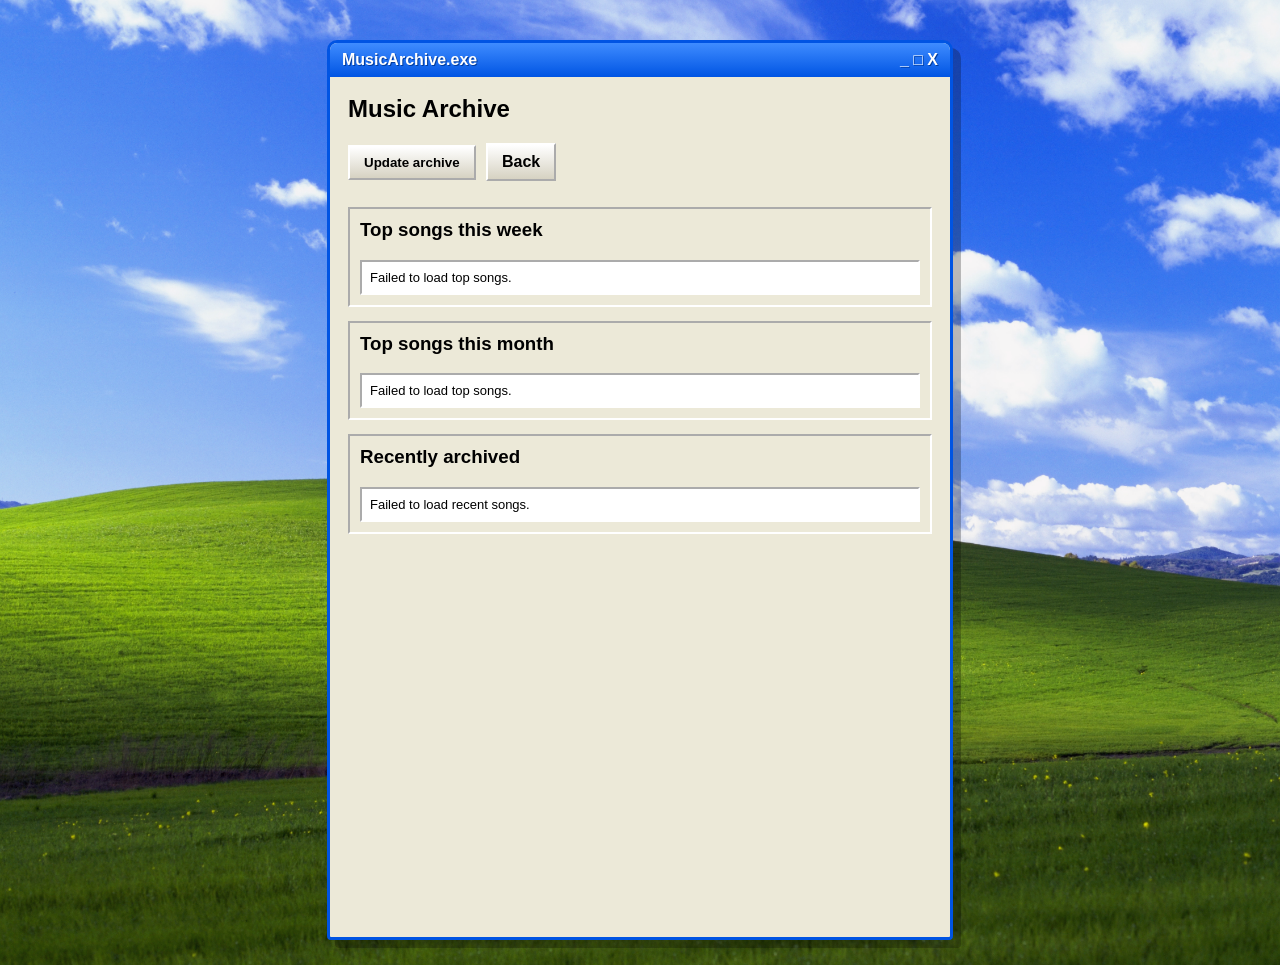
==== archive.html @ d175eb2a "no" ====
<!DOCTYPE html>
<html lang="en">
<head>
  <meta charset="UTF-8">
  <title>Music Archive - wee.luke</title>

  <style>
    body {
      margin: 0;
      min-height: 100vh;
      background: url("grass.png") center center / cover no-repeat fixed;
      font-family: Tahoma, Verdana, sans-serif;
      display: flex;
      justify-content: center;
      padding: 40px 0;
    }

    .xp-window {
      width: 620px;
      max-width: calc(100vw - 30px);
      background: #ece9d8;
      border: 3px solid #0054e3;
      border-radius: 10px 10px 4px 4px;
      box-shadow: 8px 8px 0 rgba(0,0,0,0.25);
      overflow: hidden;
    }

    .xp-titlebar {
      background: linear-gradient(to bottom, #3f8cff, #0054e3);
      color: white;
      padding: 8px 12px;
      font-weight: bold;
      display: flex;
      justify-content: space-between;
      text-shadow: 1px 1px #003c9e;
    }

    .xp-content {
      padding: 18px;
    }

    h2, h3 {
      margin-top: 0;
    }

    button, a.button {
      display: inline-block;
      padding: 8px 14px;
      background: linear-gradient(to bottom, #ffffff, #d6d2c2);
      border: 2px outset white;
      color: black;
      text-decoration: none;
      font-weight: bold;
      font-family: Tahoma, Verdana, sans-serif;
      margin: 0 6px 12px 0;
      cursor: pointer;
    }

    .section {
      margin-top: 14px;
      padding: 10px;
      background: #ece9d8;
      border: 2px inset white;
    }

    .track {
      display: flex;
      gap: 10px;
      align-items: center;
      background: white;
      border: 2px inset white;
      padding: 8px;
      margin-top: 8px;
      color: black;
      text-decoration: none;
      font-size: 13px;
    }

    .track:hover {
      background: #fff8cc;
    }

    .track img {
      width: 52px;
      height: 52px;
      border-radius: 6px;
      object-fit: cover;
      border: 2px solid white;
      outline: 1px solid #0054e3;
      flex-shrink: 0;
    }

    .track-info {
      line-height: 1.35;
      word-break: break-word;
    }

    small {
      color: #555;
    }

    .empty {
      padding: 8px;
      background: white;
      border: 2px inset white;
      margin-top: 8px;
      font-size: 13px;
    }
  </style>
</head>

<body>
  <div class="xp-window">
    <div class="xp-titlebar">
      <span>MusicArchive.exe</span>
      <span>_ □ X</span>
    </div>

    <div class="xp-content">
      <h2>Music Archive</h2>

      <button onclick="updateArchive()">Update archive</button>
      <a class="button" href="index.html">Back</a>

      <div class="section">
        <h3>Top songs this week</h3>
        <div id="top-week">Loading...</div>
      </div>

      <div class="section">
        <h3>Top songs this month</h3>
        <div id="top-month">Loading...</div>
      </div>

      <div class="section">
        <h3>Recently archived</h3>
        <div id="recent">Loading...</div>
      </div>
    </div>
  </div>

  <script>
    async function updateArchive() {
      await fetch("/api/archive/update");
      await loadArchive();
      alert("Archive updated!");
    }

    async function loadTop(range, elementId) {
      const box = document.getElementById(elementId);

      try {
        const response = await fetch(`/api/archive/top?range=${range}`);
        const tracks = await response.json();

        if (!tracks.length) {
          box.innerHTML = `<div class="empty">No songs archived yet. Press Update archive.</div>`;
          return;
        }

        box.innerHTML = tracks.map(track => trackHTML(track, true)).join("");
      } catch {
        box.innerHTML = `<div class="empty">Failed to load top songs.</div>`;
      }
    }

    async function loadRecent() {
      const box = document.getElementById("recent");

      try {
        const response = await fetch("/api/archive/recent");
        const tracks = await response.json();

        if (!tracks.length) {
          box.innerHTML = `<div class="empty">No recent songs archived yet.</div>`;
          return;
        }

        box.innerHTML = tracks.map(track => trackHTML(track, false)).join("");
      } catch {
        box.innerHTML = `<div class="empty">Failed to load recent songs.</div>`;
      }
    }

    function trackHTML(track, showPlays) {
      const art = track.album_art || "images/icons/spotify.svg";
      const url = track.track_url || "#";

      const playedTime = track.played_at
        ? new Date(track.played_at).toLocaleString()
        : "";

      return `
        <a class="track" href="${escapeHTML(url)}" target="_blank" rel="noopener">
          <img src="${escapeHTML(art)}" alt="Album art">

          <div class="track-info">
            <strong>${escapeHTML(track.track_name)}</strong><br>
            <small>${escapeHTML(track.artist)}</small><br>
            ${
              showPlays
                ? `<small>${track.plays} play${track.plays === 1 ? "" : "s"}</small>`
                : `<small>${escapeHTML(playedTime)}</small>`
            }
          </div>
        </a>
      `;
    }

    function escapeHTML(text) {
      return String(text || "")
        .replaceAll("&", "&amp;")
        .replaceAll("<", "&lt;")
        .replaceAll(">", "&gt;")
        .replaceAll('"', "&quot;")
        .replaceAll("'", "&#039;");
    }

    async function loadArchive() {
      await loadTop("week", "top-week");
      await loadTop("month", "top-month");
      await loadRecent();
    }

    loadArchive();
  </script>
</body>
</html>
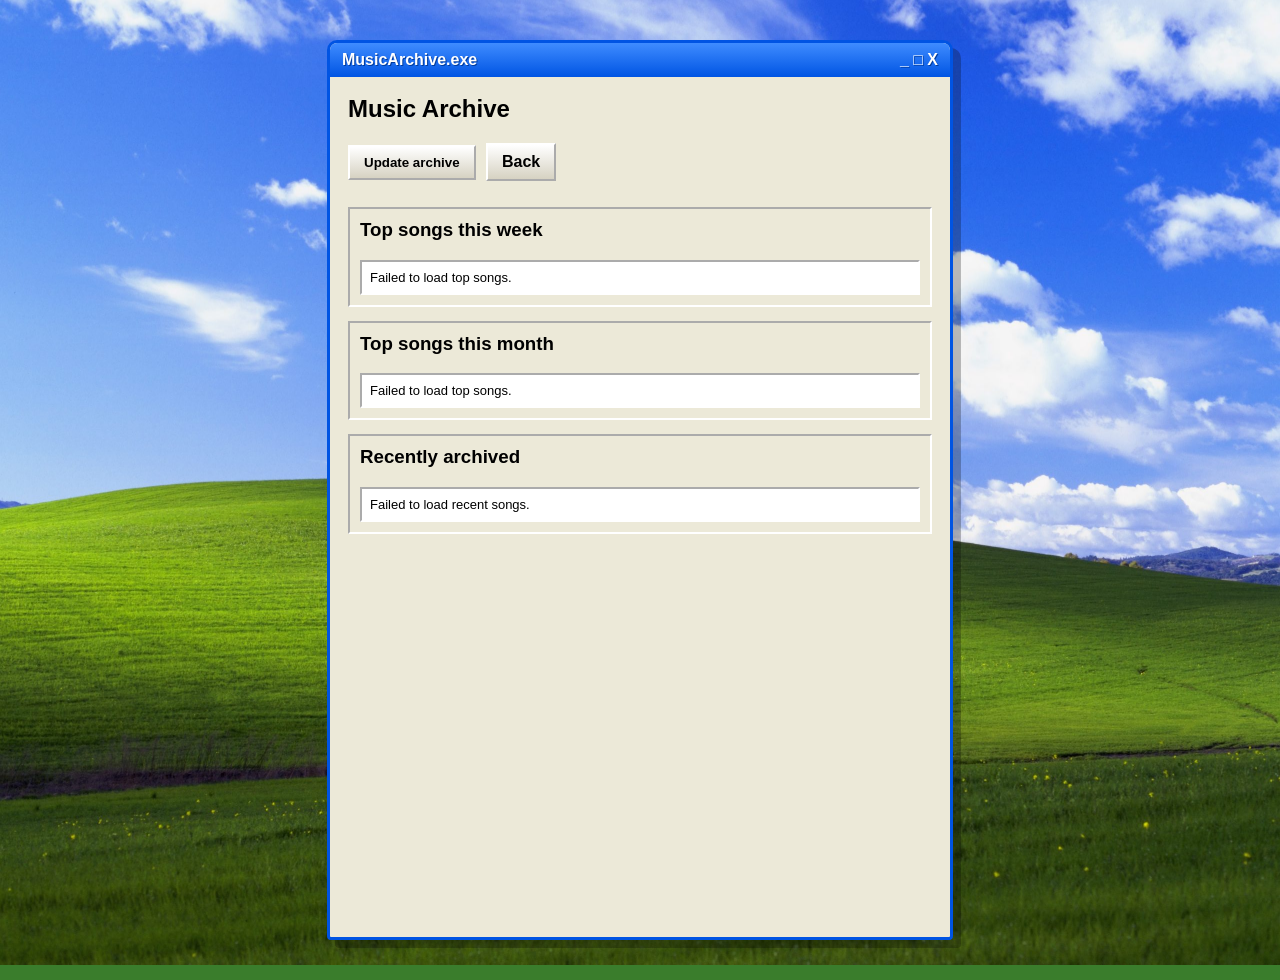
==== commit 1993203f: "Fix broken archive page, harden API and tidy static assets - worker: add missing /api/archive/top an" ====
--- a/archive.html
+++ b/archive.html
@@ -2,13 +2,15 @@
 <html lang="en">
 <head>
   <meta charset="UTF-8">
+  <meta name="viewport" content="width=device-width, initial-scale=1">
+  <link rel="icon" type="image/png" href="/images/avatar.png">
   <title>Music Archive - wee.luke</title>
 
   <style>
     body {
       margin: 0;
       min-height: 100vh;
-      background: url("grass.png") center center / cover no-repeat fixed;
+      background: #3a7d2c url("grass.jpg") center center / cover no-repeat fixed;
       font-family: Tahoma, Verdana, sans-serif;
       display: flex;
       justify-content: center;
@@ -119,7 +121,7 @@
     <div class="xp-content">
       <h2>Music Archive</h2>
 
-      <button onclick="updateArchive()">Update archive</button>
+      <button id="update-button" type="button" onclick="updateArchive()">Update archive</button>
       <a class="button" href="index.html">Back</a>
 
       <div class="section">
@@ -141,9 +143,33 @@
 
   <script>
     async function updateArchive() {
-      await fetch("/api/archive/update");
-      await loadArchive();
-      alert("Archive updated!");
+      const button = document.getElementById("update-button");
+
+      button.disabled = true;
+
+      try {
+        const response = await fetch("/api/archive/update", { method: "POST" });
+
+        if (!response.ok) throw new Error("Request failed");
+
+        const data = await response.json();
+
+        await loadArchive();
+
+        alert(
+          data.inserted
+            ? `Archive updated! ${data.inserted} new play${data.inserted === 1 ? "" : "s"} added.`
+            : "Archive is already up to date."
+        );
+      } catch {
+        alert("Could not update the archive. Try again in a moment.");
+      } finally {
+        button.disabled = false;
+      }
+    }
+
+    function safeURL(url, fallback) {
+      return /^https?:\/\//i.test(url || "") ? url : fallback;
     }
 
     async function loadTop(range, elementId) {
@@ -151,6 +177,9 @@
 
       try {
         const response = await fetch(`/api/archive/top?range=${range}`);
+
+        if (!response.ok) throw new Error("Request failed");
+
         const tracks = await response.json();
 
         if (!tracks.length) {
@@ -169,6 +198,9 @@
 
       try {
         const response = await fetch("/api/archive/recent");
+
+        if (!response.ok) throw new Error("Request failed");
+
         const tracks = await response.json();
 
         if (!tracks.length) {
@@ -183,8 +215,9 @@
     }
 
     function trackHTML(track, showPlays) {
-      const art = track.album_art || "images/icons/spotify.svg";
-      const url = track.track_url || "#";
+      const art = safeURL(track.album_art, "images/icons/spotify.svg");
+      const url = safeURL(track.track_url, "#");
+      const plays = Number(track.plays) || 0;
 
       const playedTime = track.played_at
         ? new Date(track.played_at).toLocaleString()
@@ -199,7 +232,7 @@
             <small>${escapeHTML(track.artist)}</small><br>
             ${
               showPlays
-                ? `<small>${track.plays} play${track.plays === 1 ? "" : "s"}</small>`
+                ? `<small>${plays} play${plays === 1 ? "" : "s"}</small>`
                 : `<small>${escapeHTML(playedTime)}</small>`
             }
           </div>
@@ -217,9 +250,11 @@
     }
 
     async function loadArchive() {
-      await loadTop("week", "top-week");
-      await loadTop("month", "top-month");
-      await loadRecent();
+      await Promise.all([
+        loadTop("week", "top-week"),
+        loadTop("month", "top-month"),
+        loadRecent()
+      ]);
     }
 
     loadArchive();
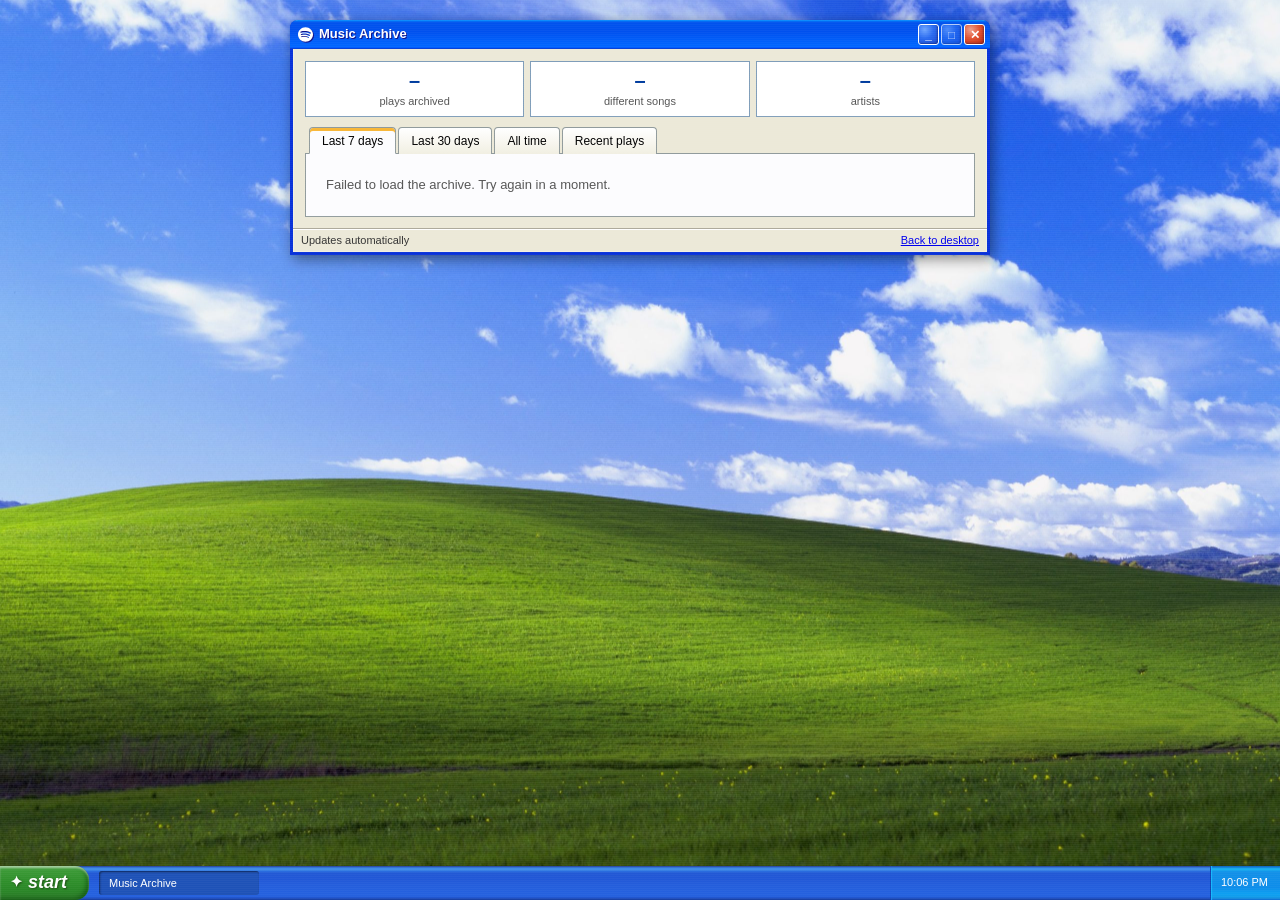
==== commit 02e1d639: "Rework the XP desktop, track Discord presence, auto-fill the archive - New shared theme (css/xp.css," ====
--- a/archive.html
+++ b/archive.html
@@ -3,261 +3,236 @@
 <head>
   <meta charset="UTF-8">
   <meta name="viewport" content="width=device-width, initial-scale=1">
+  <title>Music Archive - wee.luke</title>
+
   <link rel="icon" type="image/png" href="/images/avatar.png">
-  <title>Music Archive - wee.luke</title>
+  <link rel="stylesheet" href="css/xp.css">
 
   <style>
-    body {
-      margin: 0;
-      min-height: 100vh;
-      background: #3a7d2c url("grass.jpg") center center / cover no-repeat fixed;
-      font-family: Tahoma, Verdana, sans-serif;
-      display: flex;
-      justify-content: center;
-      padding: 40px 0;
-    }
-
-    .xp-window {
-      width: 620px;
-      max-width: calc(100vw - 30px);
-      background: #ece9d8;
-      border: 3px solid #0054e3;
-      border-radius: 10px 10px 4px 4px;
-      box-shadow: 8px 8px 0 rgba(0,0,0,0.25);
-      overflow: hidden;
-    }
-
-    .xp-titlebar {
-      background: linear-gradient(to bottom, #3f8cff, #0054e3);
-      color: white;
-      padding: 8px 12px;
-      font-weight: bold;
-      display: flex;
-      justify-content: space-between;
-      text-shadow: 1px 1px #003c9e;
-    }
-
-    .xp-content {
-      padding: 18px;
-    }
-
-    h2, h3 {
-      margin-top: 0;
-    }
-
-    button, a.button {
-      display: inline-block;
-      padding: 8px 14px;
-      background: linear-gradient(to bottom, #ffffff, #d6d2c2);
-      border: 2px outset white;
-      color: black;
-      text-decoration: none;
-      font-weight: bold;
-      font-family: Tahoma, Verdana, sans-serif;
-      margin: 0 6px 12px 0;
-      cursor: pointer;
-    }
-
-    .section {
-      margin-top: 14px;
-      padding: 10px;
-      background: #ece9d8;
-      border: 2px inset white;
-    }
-
-    .track {
-      display: flex;
-      gap: 10px;
-      align-items: center;
-      background: white;
-      border: 2px inset white;
-      padding: 8px;
-      margin-top: 8px;
-      color: black;
-      text-decoration: none;
-      font-size: 13px;
-    }
-
-    .track:hover {
-      background: #fff8cc;
-    }
-
-    .track img {
-      width: 52px;
-      height: 52px;
-      border-radius: 6px;
-      object-fit: cover;
-      border: 2px solid white;
-      outline: 1px solid #0054e3;
-      flex-shrink: 0;
-    }
-
-    .track-info {
-      line-height: 1.35;
-      word-break: break-word;
-    }
-
-    small {
-      color: #555;
-    }
-
-    .empty {
-      padding: 8px;
-      background: white;
-      border: 2px inset white;
-      margin-top: 8px;
-      font-size: 13px;
-    }
+    #archive-window { --window-width: 700px; }
   </style>
 </head>
 
 <body>
-  <div class="xp-window">
-    <div class="xp-titlebar">
-      <span>MusicArchive.exe</span>
-      <span>_ □ X</span>
-    </div>
-
-    <div class="xp-content">
-      <h2>Music Archive</h2>
-
-      <button id="update-button" type="button" onclick="updateArchive()">Update archive</button>
-      <a class="button" href="index.html">Back</a>
-
-      <div class="section">
-        <h3>Top songs this week</h3>
-        <div id="top-week">Loading...</div>
+  <main class="desktop desktop--single">
+    <section class="xp-window xp-window--center" id="archive-window" data-title="Music Archive">
+      <div class="xp-titlebar">
+        <span class="xp-title"><img src="images/icons/spotify.svg" alt="">Music Archive</span>
       </div>
 
-      <div class="section">
-        <h3>Top songs this month</h3>
-        <div id="top-month">Loading...</div>
+      <div class="xp-content">
+        <div class="stat-strip">
+          <div class="stat xp-panel"><b id="stat-plays">–</b><small>plays archived</small></div>
+          <div class="stat xp-panel"><b id="stat-tracks">–</b><small>different songs</small></div>
+          <div class="stat xp-panel"><b id="stat-artists">–</b><small>artists</small></div>
+        </div>
+
+        <div class="xp-tabs" role="tablist">
+          <button type="button" class="xp-tab" role="tab" data-view="week" aria-selected="true">Last 7 days</button>
+          <button type="button" class="xp-tab" role="tab" data-view="month" aria-selected="false">Last 30 days</button>
+          <button type="button" class="xp-tab" role="tab" data-view="all" aria-selected="false">All time</button>
+          <button type="button" class="xp-tab" role="tab" data-view="recent" aria-selected="false">Recent plays</button>
+        </div>
+
+        <div class="xp-tabpanel" id="archive-panel" role="tabpanel">
+          <div class="empty-state">Loading...</div>
+        </div>
       </div>
 
-      <div class="section">
-        <h3>Recently archived</h3>
-        <div id="recent">Loading...</div>
-      </div>
-    </div>
-  </div>
+      <footer class="xp-statusbar">
+        <span id="archive-status">&nbsp;</span>
+        <a href="index.html">Back to desktop</a>
+      </footer>
+    </section>
+  </main>
+
+  <script src="js/xp.js"></script>
 
   <script>
-    async function updateArchive() {
-      const button = document.getElementById("update-button");
-
-      button.disabled = true;
+    const panel = document.getElementById("archive-panel");
+
+    let currentView = "week";
+
+    function rowHTML({ rank, art, url, title, subtitle, meta, share }) {
+      const tag = url ? "a" : "div";
+      const link = url ? ` href="${XP.escapeHTML(url)}" target="_blank" rel="noopener"` : "";
+
+      return `
+        <${tag} class="media-row"${link}>
+          ${rank ? `<span class="media-rank">${rank}</span>` : ""}
+          <img src="${XP.escapeHTML(art)}" alt="" loading="lazy">
+
+          <div class="media-info">
+            <strong>${XP.escapeHTML(title)}</strong>
+            ${subtitle ? `<span>${XP.escapeHTML(subtitle)}</span>` : ""}
+            ${share !== undefined ? `<div class="play-bar"><i style="width:${share}%"></i></div>` : ""}
+          </div>
+
+          <span class="media-meta">${XP.escapeHTML(meta)}</span>
+        </${tag}>
+      `;
+    }
+
+    function playsText(plays) {
+      return `${plays} play${plays === 1 ? "" : "s"}`;
+    }
+
+    function topListHTML(items, toRow) {
+      if (!items.length) {
+        return `<div class="empty-state">Nothing archived for this period yet.</div>`;
+      }
+
+      const most = Number(items[0].plays) || 1;
+
+      return items.map((item, index) => {
+        const plays = Number(item.plays) || 0;
+
+        return rowHTML({
+          rank: index + 1,
+          art: XP.safeURL(item.album_art, "images/icons/spotify.svg"),
+          meta: playsText(plays),
+          share: Math.round((plays / most) * 100),
+          ...toRow(item)
+        });
+      }).join("");
+    }
+
+    async function getJSON(url) {
+      const response = await fetch(url);
+
+      if (!response.ok) throw new Error("Request failed");
+
+      return response.json();
+    }
+
+    async function showTop(range) {
+      const [tracks, artists] = await Promise.all([
+        getJSON(`/api/archive/top?range=${range}`),
+        getJSON(`/api/archive/top?range=${range}&type=artists`)
+      ]);
+
+      // A slow response for a tab the visitor has already left is dropped
+      if (currentView !== range) return;
+
+      panel.innerHTML = `
+        <div class="archive-columns">
+          <div>
+            <p class="section-label">Top songs</p>
+            <div class="xp-panel">
+              ${topListHTML(tracks, track => ({
+                url: XP.safeURL(track.track_url),
+                title: track.track_name,
+                subtitle: track.artist
+              }))}
+            </div>
+          </div>
+
+          <div>
+            <p class="section-label">Top artists</p>
+            <div class="xp-panel">
+              ${topListHTML(artists, artist => ({
+                url: `https://www.last.fm/music/${encodeURIComponent(artist.artist)}`,
+                title: artist.artist
+              }))}
+            </div>
+          </div>
+        </div>
+      `;
+    }
+
+    async function showRecent() {
+      const tracks = await getJSON("/api/archive/recent");
+
+      if (currentView !== "recent") return;
+
+      panel.innerHTML = `
+        <div class="xp-panel">
+          ${tracks.length
+            ? tracks.map(track => rowHTML({
+                art: XP.safeURL(track.album_art, "images/icons/spotify.svg"),
+                url: XP.safeURL(track.track_url),
+                title: track.track_name,
+                subtitle: track.artist,
+                meta: XP.formatWhen(track.played_at)
+              })).join("")
+            : `<div class="empty-state">No plays archived yet.</div>`}
+        </div>
+      `;
+    }
+
+    async function showView(view) {
+      currentView = view;
+
+      document.querySelectorAll(".xp-tab").forEach(tab => {
+        tab.setAttribute("aria-selected", String(tab.dataset.view === view));
+      });
 
       try {
-        const response = await fetch("/api/archive/update", { method: "POST" });
-
-        if (!response.ok) throw new Error("Request failed");
-
-        const data = await response.json();
-
-        await loadArchive();
-
-        alert(
-          data.inserted
-            ? `Archive updated! ${data.inserted} new play${data.inserted === 1 ? "" : "s"} added.`
-            : "Archive is already up to date."
-        );
+        await (view === "recent" ? showRecent() : showTop(view));
       } catch {
-        alert("Could not update the archive. Try again in a moment.");
-      } finally {
-        button.disabled = false;
-      }
-    }
-
-    function safeURL(url, fallback) {
-      return /^https?:\/\//i.test(url || "") ? url : fallback;
-    }
-
-    async function loadTop(range, elementId) {
-      const box = document.getElementById(elementId);
-
+        if (currentView === view) {
+          panel.innerHTML = `<div class="empty-state">Failed to load the archive. Try again in a moment.</div>`;
+        }
+      }
+    }
+
+    async function loadStats() {
       try {
-        const response = await fetch(`/api/archive/top?range=${range}`);
-
-        if (!response.ok) throw new Error("Request failed");
-
-        const tracks = await response.json();
-
-        if (!tracks.length) {
-          box.innerHTML = `<div class="empty">No songs archived yet. Press Update archive.</div>`;
-          return;
-        }
-
-        box.innerHTML = tracks.map(track => trackHTML(track, true)).join("");
+        const stats = await getJSON("/api/archive/stats");
+
+        document.getElementById("stat-plays").textContent = stats.plays.toLocaleString();
+        document.getElementById("stat-tracks").textContent = stats.tracks.toLocaleString();
+        document.getElementById("stat-artists").textContent = stats.artists.toLocaleString();
+
+        const parts = [];
+
+        if (stats.first_played_at) {
+          const first = new Date(stats.first_played_at).toLocaleDateString([], {
+            day: "numeric",
+            month: "short",
+            year: "numeric"
+          });
+
+          parts.push(`Archive starts ${first}`);
+        }
+
+        if (stats.catching_up) {
+          parts.push("still importing older plays");
+        } else if (stats.synced_at) {
+          parts.push(`updated ${XP.formatWhen(stats.synced_at)}`);
+        }
+
+        document.getElementById("archive-status").textContent = parts.join(" · ") || "Updates automatically";
+
+        return stats;
       } catch {
-        box.innerHTML = `<div class="empty">Failed to load top songs.</div>`;
-      }
-    }
-
-    async function loadRecent() {
-      const box = document.getElementById("recent");
-
-      try {
-        const response = await fetch("/api/archive/recent");
-
-        if (!response.ok) throw new Error("Request failed");
-
-        const tracks = await response.json();
-
-        if (!tracks.length) {
-          box.innerHTML = `<div class="empty">No recent songs archived yet.</div>`;
-          return;
-        }
-
-        box.innerHTML = tracks.map(track => trackHTML(track, false)).join("");
-      } catch {
-        box.innerHTML = `<div class="empty">Failed to load recent songs.</div>`;
-      }
-    }
-
-    function trackHTML(track, showPlays) {
-      const art = safeURL(track.album_art, "images/icons/spotify.svg");
-      const url = safeURL(track.track_url, "#");
-      const plays = Number(track.plays) || 0;
-
-      const playedTime = track.played_at
-        ? new Date(track.played_at).toLocaleString()
-        : "";
-
-      return `
-        <a class="track" href="${escapeHTML(url)}" target="_blank" rel="noopener">
-          <img src="${escapeHTML(art)}" alt="Album art">
-
-          <div class="track-info">
-            <strong>${escapeHTML(track.track_name)}</strong><br>
-            <small>${escapeHTML(track.artist)}</small><br>
-            ${
-              showPlays
-                ? `<small>${plays} play${plays === 1 ? "" : "s"}</small>`
-                : `<small>${escapeHTML(playedTime)}</small>`
-            }
-          </div>
-        </a>
-      `;
-    }
-
-    function escapeHTML(text) {
-      return String(text || "")
-        .replaceAll("&", "&amp;")
-        .replaceAll("<", "&lt;")
-        .replaceAll(">", "&gt;")
-        .replaceAll('"', "&quot;")
-        .replaceAll("'", "&#039;");
-    }
-
-    async function loadArchive() {
-      await Promise.all([
-        loadTop("week", "top-week"),
-        loadTop("month", "top-month"),
-        loadRecent()
-      ]);
-    }
-
-    loadArchive();
+        document.getElementById("archive-status").textContent = "Updates automatically";
+        return null;
+      }
+    }
+
+    document.querySelectorAll(".xp-tab").forEach(tab => {
+      tab.addEventListener("click", () => showView(tab.dataset.view));
+    });
+
+    // The archive normally fills itself in on a schedule. If it's empty or
+    // still importing history, opening this page gives it a push.
+    async function start() {
+      showView(currentView);
+
+      const stats = await loadStats();
+
+      if (stats && (!stats.plays || stats.catching_up)) {
+        try {
+          await fetch("/api/archive/update", { method: "POST" });
+          await Promise.all([loadStats(), showView(currentView)]);
+        } catch {
+          // The schedule will catch up on its own
+        }
+      }
+    }
+
+    start();
   </script>
 </body>
-</html>+</html>
--- a/css/xp.css
+++ b/css/xp.css
@@ -0,0 +1,1166 @@
+/*
+ * wee.luke XP theme
+ * Shared by index.html, guestbook.html and archive.html
+ */
+
+:root {
+  --xp-blue: #0054e3;
+  --xp-blue-dark: #003c9e;
+  --xp-frame: #0831d9;
+  --xp-face: #ece9d8;
+  --xp-face-dark: #d6d2c2;
+  --xp-field-border: #7f9db9;
+  --xp-select: #316ac5;
+  --xp-pink: #d6007b;
+  --xp-text: #111;
+  --xp-muted: #555;
+
+  --taskbar-height: 34px;
+
+  --font-ui: Tahoma, Verdana, "Segoe UI", sans-serif;
+  --font-title: "Trebuchet MS", Tahoma, Verdana, sans-serif;
+}
+
+*,
+*::before,
+*::after {
+  box-sizing: border-box;
+}
+
+* {
+  cursor: url("../xp-cursor.cur"), auto;
+}
+
+html,
+body {
+  height: 100%;
+}
+
+body {
+  margin: 0;
+  font-family: var(--font-ui);
+  font-size: 13px;
+  line-height: 1.4;
+  color: var(--xp-text);
+  background: #3a7d2c url("../grass.jpg") center center / cover no-repeat fixed;
+  overflow: hidden;
+}
+
+/* Faint CRT scanlines over everything */
+body::after {
+  content: "";
+  position: fixed;
+  inset: 0;
+  pointer-events: none;
+  background: repeating-linear-gradient(
+    to bottom,
+    rgba(255, 255, 255, 0.03),
+    rgba(255, 255, 255, 0.03) 1px,
+    transparent 1px,
+    transparent 2px
+  );
+  z-index: 999998;
+}
+
+img {
+  max-width: 100%;
+}
+
+h1,
+h2,
+h3,
+p {
+  margin: 0;
+}
+
+a {
+  color: #0000ee;
+}
+
+small {
+  font-size: 11px;
+  color: var(--xp-muted);
+}
+
+:focus-visible {
+  outline: 1px dotted #000;
+  outline-offset: 2px;
+}
+
+/* ------------------------------------------------------------------ */
+/* Desktop                                                             */
+/* ------------------------------------------------------------------ */
+
+.desktop {
+  position: fixed;
+  inset: 0 0 var(--taskbar-height) 0;
+  overflow: auto;
+  display: flex;
+  align-items: flex-start;
+  gap: 16px;
+  padding: 20px 20px 20px 12px;
+}
+
+.desktop--single {
+  justify-content: center;
+  padding-left: 20px;
+}
+
+.desktop-icons {
+  flex: 0 0 76px;
+  display: flex;
+  flex-direction: column;
+  gap: 10px;
+}
+
+.desktop-icon {
+  display: block;
+  padding: 4px 2px;
+  text-align: center;
+  color: #fff;
+  font-size: 11px;
+  text-decoration: none;
+  text-shadow: 1px 1px 2px #000;
+  border: 1px dotted transparent;
+  user-select: none;
+}
+
+.desktop-icon img {
+  display: block;
+  width: 36px;
+  height: 36px;
+  margin: 0 auto 4px;
+  filter: brightness(0) invert(1) drop-shadow(1px 1px 1px rgba(0, 0, 0, 0.8));
+}
+
+.desktop-icon span {
+  padding: 1px 3px;
+}
+
+.desktop-icon:hover span,
+.desktop-icon:focus-visible span {
+  background: var(--xp-select);
+  text-shadow: none;
+}
+
+.desktop-icon:focus-visible {
+  outline: none;
+  border-color: rgba(255, 255, 255, 0.8);
+}
+
+/* ------------------------------------------------------------------ */
+/* Windows                                                             */
+/* ------------------------------------------------------------------ */
+
+.xp-window {
+  --dx: 0px;
+  --dy: 0px;
+
+  position: relative;
+  flex: 0 1 var(--window-width, 440px);
+  min-width: 0;
+  background: var(--xp-face);
+  border: 3px solid var(--xp-frame);
+  border-top: 0;
+  border-radius: 8px 8px 0 0;
+  box-shadow:
+    inset 0 0 0 1px rgba(255, 255, 255, 0.25),
+    3px 4px 14px rgba(0, 0, 0, 0.45);
+  transform: translate(var(--dx), var(--dy));
+  z-index: 2;
+}
+
+.xp-window--center {
+  margin-left: auto;
+  margin-right: auto;
+}
+
+.xp-window.is-hidden {
+  visibility: hidden;
+}
+
+.xp-window:not(.is-active) .xp-titlebar {
+  filter: saturate(0.75) brightness(1.08);
+}
+
+.xp-titlebar {
+  height: 29px;
+  margin: 0 -3px;
+  padding: 0 5px 0 8px;
+  display: flex;
+  align-items: center;
+  justify-content: space-between;
+  gap: 8px;
+  color: #fff;
+  font-family: var(--font-title);
+  font-size: 13px;
+  font-weight: bold;
+  text-shadow: 1px 1px #0f1089;
+  background: linear-gradient(
+    180deg,
+    #0997ff 0%,
+    #0053ee 8%,
+    #0050ee 40%,
+    #0066ff 88%,
+    #0066ff 93%,
+    #005bff 95%,
+    #003dd7 96%,
+    #003dd7 100%
+  );
+  border-radius: 8px 8px 0 0;
+  user-select: none;
+  touch-action: none;
+}
+
+.xp-titlebar,
+.xp-titlebar * {
+  cursor: default;
+}
+
+.xp-title {
+  display: flex;
+  align-items: center;
+  gap: 6px;
+  min-width: 0;
+  white-space: nowrap;
+  overflow: hidden;
+  text-overflow: ellipsis;
+}
+
+.xp-title img {
+  width: 15px;
+  height: 15px;
+  flex-shrink: 0;
+  filter: brightness(0) invert(1) drop-shadow(1px 1px 0 #0f1089);
+}
+
+.xp-controls {
+  display: flex;
+  gap: 2px;
+  flex-shrink: 0;
+}
+
+.xp-controls button {
+  width: 21px;
+  height: 21px;
+  padding: 0;
+  display: grid;
+  place-items: center;
+  color: #fff;
+  font: bold 12px/1 var(--font-ui);
+  text-shadow: none;
+  border: 1px solid #fff;
+  border-radius: 3px;
+  background: radial-gradient(circle at 30% 25%, #6ea5ff 0%, #2a6bf0 45%, #1a49d0 100%);
+  box-shadow: inset -1px -1px 2px rgba(0, 0, 50, 0.35);
+}
+
+.xp-controls button:hover {
+  filter: brightness(1.2);
+}
+
+.xp-controls button:active {
+  filter: brightness(0.85);
+}
+
+.xp-controls .xp-close {
+  background: radial-gradient(circle at 30% 25%, #f0a08c 0%, #e2512f 45%, #b8290f 100%);
+}
+
+.xp-controls [disabled] {
+  opacity: 0.7;
+  pointer-events: none;
+}
+
+.xp-content {
+  padding: 12px;
+}
+
+.xp-statusbar {
+  display: flex;
+  justify-content: space-between;
+  gap: 8px;
+  padding: 3px 8px;
+  font-size: 11px;
+  color: #333;
+  border-top: 1px solid #fff;
+  box-shadow: 0 -1px 0 #aca899;
+}
+
+/* ------------------------------------------------------------------ */
+/* Controls                                                            */
+/* ------------------------------------------------------------------ */
+
+.xp-button,
+.link-button {
+  display: inline-flex;
+  align-items: center;
+  justify-content: center;
+  gap: 7px;
+  min-height: 25px;
+  padding: 3px 14px;
+  color: #000;
+  font: 12px var(--font-ui);
+  text-decoration: none;
+  background: linear-gradient(180deg, #fff 0%, #f4f3ee 60%, #e3e0d4 90%, #d6d0c4 100%);
+  border: 1px solid #003c74;
+  border-radius: 3px;
+}
+
+.xp-button:hover,
+.link-button:hover {
+  box-shadow: inset 0 0 0 2px #f8b636;
+}
+
+.xp-button:active,
+.link-button:active {
+  background: linear-gradient(180deg, #d9d5c8 0%, #e6e3da 20%, #f0efe9 100%);
+  box-shadow: none;
+}
+
+.xp-button:focus-visible,
+.link-button:focus-visible {
+  outline: none;
+  box-shadow: inset 0 0 0 2px #8fb1ee;
+}
+
+.xp-button[disabled] {
+  color: #9d9c93;
+  border-color: #c9c7ba;
+  box-shadow: none;
+}
+
+.xp-button--default {
+  box-shadow: inset 0 0 0 2px #8fb1ee;
+}
+
+.link-button {
+  justify-content: flex-start;
+  min-height: 36px;
+  padding: 5px 12px;
+  font-size: 13px;
+  font-weight: bold;
+}
+
+.link-button img {
+  width: 18px;
+  height: 18px;
+  flex-shrink: 0;
+  filter: brightness(0);
+}
+
+.xp-input {
+  width: 100%;
+  padding: 5px 6px;
+  font: 13px var(--font-ui);
+  color: #000;
+  background: #fff;
+  border: 1px solid var(--xp-field-border);
+  border-radius: 0;
+}
+
+.xp-input:focus {
+  outline: 1px solid var(--xp-select);
+}
+
+textarea.xp-input {
+  min-height: 72px;
+  resize: vertical;
+}
+
+.xp-panel {
+  background: #fff;
+  border: 1px solid var(--xp-field-border);
+}
+
+.xp-group {
+  margin: 0;
+  padding: 8px 10px 10px;
+  border: 1px solid #d0d0bf;
+  border-radius: 4px;
+}
+
+.xp-group legend {
+  padding: 0 4px;
+  font-size: 12px;
+  color: #0046d5;
+}
+
+.xp-tabs {
+  display: flex;
+  gap: 2px;
+  padding-left: 4px;
+  position: relative;
+  z-index: 1;
+}
+
+.xp-tab {
+  padding: 4px 12px 5px;
+  font: 12px var(--font-ui);
+  color: #000;
+  background: linear-gradient(180deg, #fff, #f1efe2);
+  border: 1px solid #919b9c;
+  border-bottom: 0;
+  border-radius: 4px 4px 0 0;
+  margin-bottom: -1px;
+}
+
+.xp-tab:hover {
+  box-shadow: inset 0 2px 0 #f8b636;
+}
+
+.xp-tab[aria-selected="true"] {
+  padding-top: 6px;
+  background: #fcfcfe;
+  box-shadow: inset 0 3px 0 #f8b636;
+  border-bottom: 1px solid #fcfcfe;
+}
+
+.xp-tabpanel {
+  padding: 10px;
+  background: #fcfcfe;
+  border: 1px solid #919b9c;
+}
+
+/* ------------------------------------------------------------------ */
+/* Profile window                                                      */
+/* ------------------------------------------------------------------ */
+
+.profile {
+  text-align: center;
+}
+
+.profile-avatar {
+  display: block;
+  width: 84px;
+  height: 84px;
+  margin: 2px auto 8px;
+  object-fit: cover;
+  border: 3px solid #fff;
+  border-radius: 6px;
+  outline: 2px solid var(--xp-blue);
+  box-shadow: 3px 3px 0 rgba(0, 0, 0, 0.25);
+}
+
+.profile-name {
+  display: flex;
+  align-items: center;
+  justify-content: center;
+  gap: 8px;
+  font-family: var(--font-title);
+  font-size: 24px;
+  line-height: 1.2;
+  color: var(--xp-blue-dark);
+  text-shadow: 1px 1px #fff;
+}
+
+.profile-flag {
+  width: 33px;
+  height: 22px;
+  background: url("../flag.gif") center center / cover no-repeat;
+}
+
+.profile-tagline {
+  margin: 8px 0;
+  padding: 6px 8px;
+  font-weight: bold;
+  color: var(--xp-pink);
+  background: #fff7fb;
+  border: 1px solid #e9a9cd;
+}
+
+.profile-intro {
+  margin-bottom: 10px;
+  font-size: 12px;
+}
+
+.link-grid {
+  display: grid;
+  grid-template-columns: 1fr 1fr;
+  gap: 6px;
+}
+
+.xp-group + .xp-group {
+  margin-top: 8px;
+}
+
+/* ------------------------------------------------------------------ */
+/* Discord + music widgets                                             */
+/* ------------------------------------------------------------------ */
+
+.media-row {
+  display: flex;
+  align-items: center;
+  gap: 10px;
+  padding: 7px 8px;
+  color: #000;
+  text-decoration: none;
+}
+
+.media-row + .media-row {
+  border-top: 1px solid #e4e2d6;
+}
+
+a.media-row:hover,
+a.media-row:focus-visible {
+  color: #fff;
+  background: var(--xp-select);
+  outline: none;
+}
+
+a.media-row:hover small,
+a.media-row:focus-visible small {
+  color: #dfe9ff;
+}
+
+.media-row > img {
+  width: 42px;
+  height: 42px;
+  flex-shrink: 0;
+  object-fit: cover;
+  background: #c8c5b6;
+  border: 1px solid #fff;
+  outline: 1px solid var(--xp-field-border);
+}
+
+.media-info {
+  flex: 1;
+  min-width: 0;
+  line-height: 1.3;
+}
+
+.media-info > strong,
+.media-info > span,
+.media-info > small {
+  display: block;
+  white-space: nowrap;
+  overflow: hidden;
+  text-overflow: ellipsis;
+}
+
+.media-meta {
+  flex-shrink: 0;
+  text-align: right;
+  font-size: 11px;
+  color: var(--xp-muted);
+  white-space: nowrap;
+}
+
+a.media-row:hover .media-meta,
+a.media-row:focus-visible .media-meta {
+  color: #dfe9ff;
+}
+
+.media-rank {
+  flex: 0 0 18px;
+  text-align: right;
+  font-weight: bold;
+  color: var(--xp-muted);
+}
+
+a.media-row:hover .media-rank {
+  color: #fff;
+}
+
+.section-label {
+  margin: 10px 0 4px;
+  font-size: 11px;
+  font-weight: bold;
+  color: #0046d5;
+}
+
+.section-label:first-child {
+  margin-top: 0;
+}
+
+.media-info > .status-line {
+  display: flex;
+  align-items: center;
+  gap: 5px;
+}
+
+.status-dot {
+  width: 9px;
+  height: 9px;
+  flex-shrink: 0;
+  border-radius: 50%;
+  background: #747f8d;
+  box-shadow: 0 0 0 1px rgba(0, 0, 0, 0.2);
+}
+
+.status-dot.online { background: #43b581; }
+.status-dot.idle { background: #faa61a; }
+.status-dot.dnd { background: #f04747; }
+.status-dot.offline { background: #747f8d; }
+
+.equalizer {
+  display: inline-flex;
+  align-items: flex-end;
+  gap: 2px;
+  width: 14px;
+  height: 11px;
+  margin-right: 4px;
+  vertical-align: -1px;
+}
+
+.equalizer i {
+  flex: 1;
+  height: 100%;
+  background: #1db954;
+  transform-origin: bottom;
+  animation: equalize 0.9s infinite ease-in-out;
+}
+
+.equalizer i:nth-child(2) { animation-delay: 0.2s; }
+.equalizer i:nth-child(3) { animation-delay: 0.4s; }
+
+@keyframes equalize {
+  0%, 100% { transform: scaleY(0.25); }
+  50% { transform: scaleY(1); }
+}
+
+.empty-state {
+  padding: 12px 10px;
+  color: var(--xp-muted);
+}
+
+/* ------------------------------------------------------------------ */
+/* Guestbook                                                           */
+/* ------------------------------------------------------------------ */
+
+.form-row {
+  margin-bottom: 8px;
+}
+
+.form-actions {
+  display: flex;
+  align-items: center;
+  gap: 8px;
+  flex-wrap: wrap;
+}
+
+.form-count {
+  margin-left: auto;
+  font-size: 11px;
+  color: var(--xp-muted);
+}
+
+.form-status {
+  min-height: 16px;
+  margin-top: 6px;
+  font-size: 12px;
+  color: #b00020;
+}
+
+.guest-message {
+  padding: 8px 10px;
+  overflow-wrap: anywhere;
+}
+
+.guest-message + .guest-message {
+  border-top: 1px solid #e4e2d6;
+}
+
+.guest-message header {
+  display: flex;
+  justify-content: space-between;
+  align-items: baseline;
+  gap: 8px;
+  margin-bottom: 2px;
+}
+
+.guest-message strong {
+  color: var(--xp-blue-dark);
+}
+
+/* ------------------------------------------------------------------ */
+/* Music archive                                                       */
+/* ------------------------------------------------------------------ */
+
+.stat-strip {
+  display: grid;
+  grid-template-columns: repeat(3, 1fr);
+  gap: 6px;
+  margin-bottom: 10px;
+}
+
+.stat {
+  padding: 6px 8px;
+  text-align: center;
+}
+
+.stat b {
+  display: block;
+  font-family: var(--font-title);
+  font-size: 20px;
+  line-height: 1.2;
+  color: var(--xp-blue-dark);
+}
+
+.archive-columns {
+  display: grid;
+  grid-template-columns: minmax(0, 3fr) minmax(0, 2fr);
+  gap: 10px;
+  align-items: start;
+}
+
+.archive-columns > * {
+  min-width: 0;
+}
+
+.archive-columns--single {
+  grid-template-columns: 1fr;
+}
+
+.play-bar {
+  height: 4px;
+  margin-top: 3px;
+  background: #e4e2d6;
+}
+
+.play-bar i {
+  display: block;
+  height: 100%;
+  background: linear-gradient(90deg, #2f8f1f, #6bd25c);
+}
+
+/* ------------------------------------------------------------------ */
+/* Taskbar + start menu                                                */
+/* ------------------------------------------------------------------ */
+
+.taskbar {
+  position: fixed;
+  left: 0;
+  right: 0;
+  bottom: 0;
+  height: var(--taskbar-height);
+  display: flex;
+  align-items: stretch;
+  gap: 4px;
+  color: #fff;
+  background: linear-gradient(
+    180deg,
+    #1f2f86 0,
+    #3165c4 3%,
+    #3682e5 6%,
+    #4490e6 10%,
+    #3883e5 12%,
+    #2b71e0 15%,
+    #2663da 18%,
+    #235bd6 20%,
+    #2258d5 23%,
+    #2157d6 38%,
+    #245ddb 54%,
+    #2562df 86%,
+    #245fdc 89%,
+    #2158d4 92%,
+    #1d4ec0 95%,
+    #1941a5 98%
+  );
+  z-index: 9999;
+  user-select: none;
+}
+
+.start-button {
+  display: flex;
+  align-items: center;
+  gap: 5px;
+  padding: 0 22px 2px 10px;
+  color: #fff;
+  font: italic bold 18px var(--font-title);
+  text-shadow: 1px 1px 2px #1c4d12;
+  border: 0;
+  border-radius: 0 14px 14px 0;
+  background: linear-gradient(
+    180deg,
+    #5eac56 0%,
+    #3c9a37 12%,
+    #2f8f2b 45%,
+    #2a8727 70%,
+    #2d7c2a 100%
+  );
+  box-shadow:
+    inset 0 2px 2px rgba(255, 255, 255, 0.45),
+    inset -3px -2px 4px rgba(0, 60, 0, 0.5);
+}
+
+.start-button:hover {
+  filter: brightness(1.12);
+}
+
+.start-button[aria-expanded="true"] {
+  filter: brightness(0.85);
+}
+
+.start-button span {
+  font-style: normal;
+  font-size: 15px;
+}
+
+.taskbar-windows {
+  flex: 1;
+  min-width: 0;
+  display: flex;
+  align-items: center;
+  gap: 3px;
+  padding: 0 6px;
+}
+
+.taskbar-item {
+  flex: 0 1 160px;
+  min-width: 0;
+  height: 24px;
+  padding: 0 10px;
+  color: #fff;
+  font: 11px var(--font-ui);
+  text-align: left;
+  white-space: nowrap;
+  overflow: hidden;
+  text-overflow: ellipsis;
+  border: 0;
+  border-radius: 3px;
+  background: #3c81f3;
+  box-shadow:
+    inset 0 1px 1px rgba(255, 255, 255, 0.35),
+    inset -1px -1px 1px rgba(0, 0, 0, 0.2);
+}
+
+.taskbar-item:hover {
+  background: #5a9bff;
+}
+
+.taskbar-item.is-active {
+  background: #1e52b7;
+  box-shadow: inset 1px 1px 2px rgba(0, 0, 0, 0.5);
+}
+
+.taskbar-item.is-hidden {
+  opacity: 0.7;
+}
+
+.tray {
+  display: flex;
+  align-items: center;
+  gap: 8px;
+  padding: 0 12px 0 10px;
+  font-size: 11px;
+  background: linear-gradient(
+    180deg,
+    #0c59b9 1%,
+    #139ee9 6%,
+    #18b5f2 10%,
+    #139beb 14%,
+    #1290e8 19%,
+    #0d8dea 63%,
+    #0d9ff1 81%,
+    #0f9eed 88%,
+    #119be9 91%,
+    #1392e2 94%,
+    #137ed7 97%,
+    #095bc9 100%
+  );
+  border-left: 1px solid #1042af;
+  box-shadow: inset 1px 0 1px #18bbff;
+}
+
+.tray-button {
+  width: 22px;
+  height: 22px;
+  padding: 0;
+  font-size: 13px;
+  line-height: 1;
+  color: #fff;
+  background: none;
+  border: 0;
+  border-radius: 3px;
+}
+
+.tray-button:hover {
+  background: rgba(255, 255, 255, 0.2);
+}
+
+.start-menu {
+  position: fixed;
+  left: 0;
+  bottom: var(--taskbar-height);
+  width: 250px;
+  background: #fff;
+  border: 2px solid #1a56c9;
+  border-bottom: 0;
+  border-radius: 8px 8px 0 0;
+  box-shadow: 3px -2px 12px rgba(0, 0, 0, 0.45);
+  overflow: hidden;
+  z-index: 10000;
+}
+
+.start-menu[hidden] {
+  display: none;
+}
+
+.start-menu-header {
+  display: flex;
+  align-items: center;
+  gap: 10px;
+  padding: 8px 10px;
+  color: #fff;
+  font: bold 15px var(--font-title);
+  text-shadow: 1px 1px #0f1089;
+  background: linear-gradient(180deg, #1868ce 0%, #0e60cb 12%, #1164cf 50%, #1b6cd3 85%, #1667cf 100%);
+  border-bottom: 2px solid #f39a1e;
+}
+
+.start-menu-header img {
+  width: 40px;
+  height: 40px;
+  object-fit: cover;
+  border: 2px solid #fff;
+  border-radius: 4px;
+}
+
+.start-menu-item {
+  display: flex;
+  align-items: center;
+  gap: 10px;
+  width: 100%;
+  padding: 7px 12px;
+  color: #000;
+  font: 12px var(--font-ui);
+  text-align: left;
+  text-decoration: none;
+  background: none;
+  border: 0;
+}
+
+.start-menu-item img {
+  width: 22px;
+  height: 22px;
+  filter: brightness(0);
+}
+
+.start-menu-item:hover,
+.start-menu-item:focus-visible {
+  color: #fff;
+  background: var(--xp-select);
+  outline: none;
+}
+
+.start-menu-item:hover img,
+.start-menu-item:focus-visible img {
+  filter: brightness(0) invert(1);
+}
+
+.start-menu-footer {
+  padding: 4px;
+  background: linear-gradient(180deg, #4282d6, #1c5fc4);
+  border-top: 1px solid #f39a1e;
+}
+
+.start-menu-footer .start-menu-item {
+  justify-content: flex-end;
+  color: #fff;
+}
+
+.start-menu-footer .start-menu-item:hover {
+  background: rgba(255, 255, 255, 0.2);
+}
+
+/* ------------------------------------------------------------------ */
+/* Welcome screen                                                      */
+/* ------------------------------------------------------------------ */
+
+.xp-login {
+  position: fixed;
+  inset: 0;
+  z-index: 1000000;
+  display: flex;
+  flex-direction: column;
+  color: #fff;
+  background: #5a7edc;
+  transition: opacity 0.7s ease;
+}
+
+.xp-login::before,
+.xp-login::after {
+  content: "";
+  flex: 0 0 12vh;
+  background: #00309c;
+}
+
+.xp-login::before {
+  border-bottom: 2px solid #c6d8ff;
+}
+
+.xp-login::after {
+  order: 3;
+  border-top: 2px solid #f39a1e;
+}
+
+.xp-login-body {
+  flex: 1;
+  display: flex;
+  align-items: center;
+  justify-content: center;
+  gap: 40px;
+  padding: 20px;
+  background: radial-gradient(circle at 12% 0%, #9fb9f2 0%, #5a7edc 38%, #5a7edc 100%);
+}
+
+.xp-login-welcome {
+  flex: 0 1 300px;
+  text-align: right;
+  font: italic bold 44px var(--font-title);
+  text-shadow: 2px 3px #3151b7;
+}
+
+.xp-login-welcome small {
+  display: block;
+  margin-top: 6px;
+  font: 13px var(--font-ui);
+  color: #e3ecff;
+  text-shadow: none;
+}
+
+.xp-login-divider {
+  align-self: stretch;
+  width: 1px;
+  background: linear-gradient(180deg, transparent, #c6d8ff 30%, #c6d8ff 70%, transparent);
+}
+
+.xp-login-user {
+  flex: 0 1 300px;
+  display: flex;
+  align-items: center;
+  gap: 14px;
+  padding: 10px 12px;
+  color: #fff;
+  text-align: left;
+  background: none;
+  border: 1px solid transparent;
+  border-radius: 8px;
+}
+
+.xp-login-user:hover,
+.xp-login-user:focus-visible {
+  background: linear-gradient(90deg, #00309c, rgba(0, 48, 156, 0));
+  border-color: rgba(255, 255, 255, 0.35);
+  outline: none;
+}
+
+.xp-login-user img {
+  width: 72px;
+  height: 72px;
+  object-fit: cover;
+  border: 3px solid #ffd966;
+  border-radius: 6px;
+}
+
+.xp-login-user strong {
+  display: block;
+  font: 22px var(--font-ui);
+}
+
+.xp-login-user span {
+  font-size: 12px;
+  color: #dbe6ff;
+}
+
+/* ------------------------------------------------------------------ */
+/* Smaller screens                                                     */
+/* ------------------------------------------------------------------ */
+
+@media (max-width: 1150px) {
+  .desktop-icons {
+    display: none;
+  }
+
+  .desktop {
+    padding-left: 20px;
+  }
+}
+
+/* Phones and narrow windows: one column, normal page scrolling */
+@media (max-width: 900px) {
+  .desktop {
+    flex-direction: column;
+    align-items: center;
+    padding: 14px 12px 20px;
+  }
+
+  .xp-window,
+  .xp-window--center {
+    flex: 0 0 auto;
+    width: 100%;
+    max-width: 520px;
+    margin: 0;
+    transform: none;
+  }
+
+  /* The profile comes first on a phone */
+  .xp-window--center {
+    order: -1;
+  }
+
+  .xp-window.is-hidden {
+    visibility: visible;
+  }
+
+  .xp-controls,
+  .taskbar-windows .taskbar-item {
+    display: none;
+  }
+
+  .taskbar-windows {
+    padding: 0;
+  }
+
+  .archive-columns {
+    grid-template-columns: minmax(0, 1fr);
+  }
+
+  .xp-tab {
+    padding-left: 8px;
+    padding-right: 8px;
+  }
+
+  .xp-login-body {
+    flex-direction: column;
+    gap: 18px;
+  }
+
+  .xp-login-welcome {
+    flex: 0 0 auto;
+    text-align: center;
+    font-size: 34px;
+  }
+
+  .xp-login-divider {
+    display: none;
+  }
+
+  .xp-login-user {
+    flex: 0 0 auto;
+  }
+}
+
+@media (max-width: 380px) {
+  .link-grid {
+    grid-template-columns: 1fr;
+  }
+}
+
+@media (prefers-reduced-motion: reduce) {
+  .equalizer i {
+    animation: none;
+    transform: scaleY(0.6);
+  }
+
+  .xp-login {
+    transition: none;
+  }
+}
+
+/* An odd link out at the end of a grid takes the full row */
+.link-grid > :last-child:nth-child(odd) {
+  grid-column: 1 / -1;
+  justify-content: center;
+}
